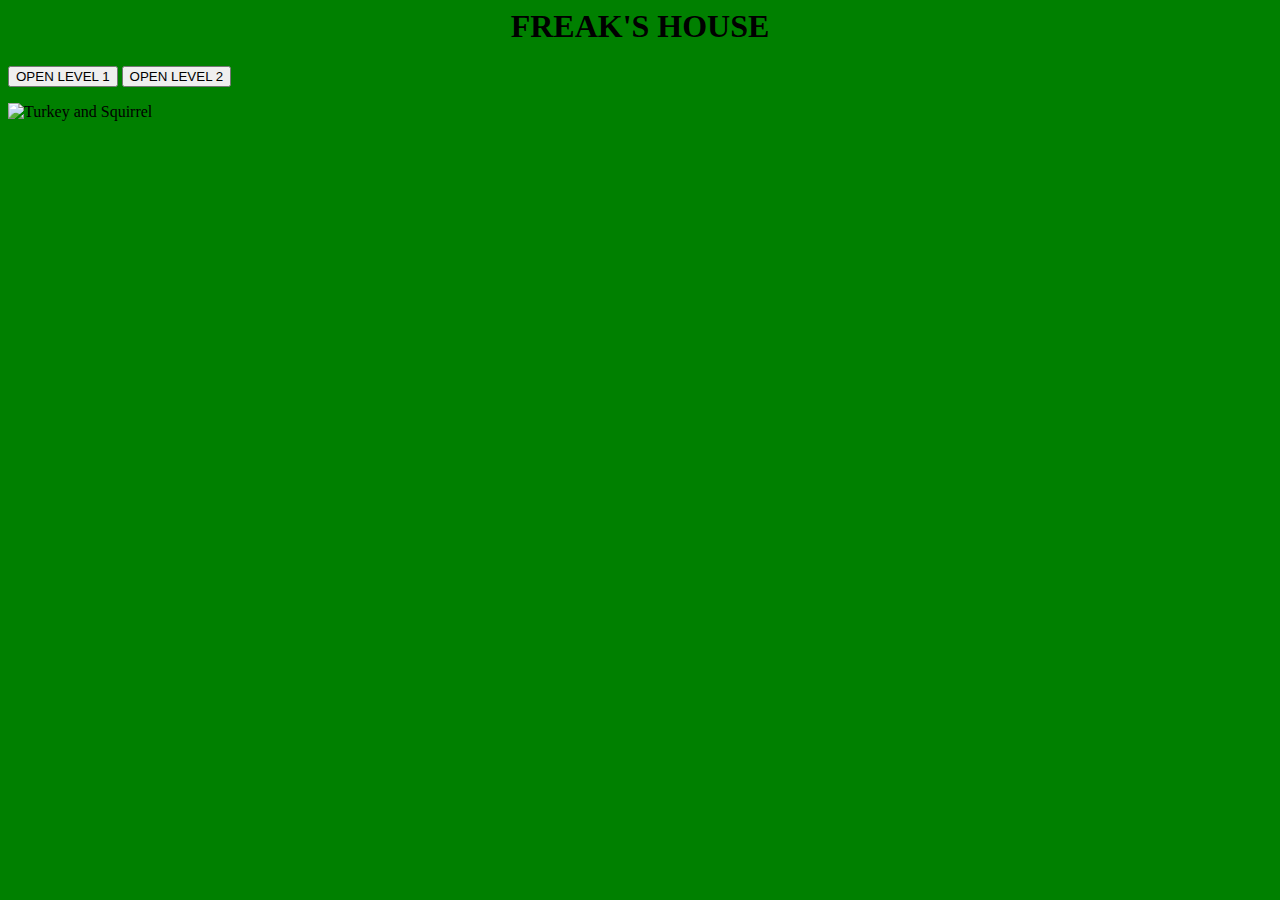
==== FH/index.html @ ef025446 "Add files via upload" ====
</head> <body style="background-color:green;">

<!DOCTYPE html>
<html>
<head>
  <meta charset="UTF-8">
  <meta name="viewport" content="width=device-width" />
  <title>FREAK'S HOUSE</title>
  <link rel="stylesheet" href="style.css" />
</head>
<body>

<html>
<head>
<style>

h1 {text-align: center;}
h3 {text-align: center;}
h2 {text-align: center;}
bold {text-align: center;}
div {text-align: center;}
</style>
</head>
<body>
</div>

<div class="header">
<h1>FREAK'S HOUSE</h1>
<p></p>
</div>

<input type=button onClick="parent.location='1.html'"
 value='OPEN LEVEL 1'>

<input type=button onClick="parent.location='2.html'"
 value='OPEN LEVEL 2'>

</body>
</html>

<p>     </p>
<p>     </p>

<img src="img.WEBP" alt="Turkey and Squirrel">
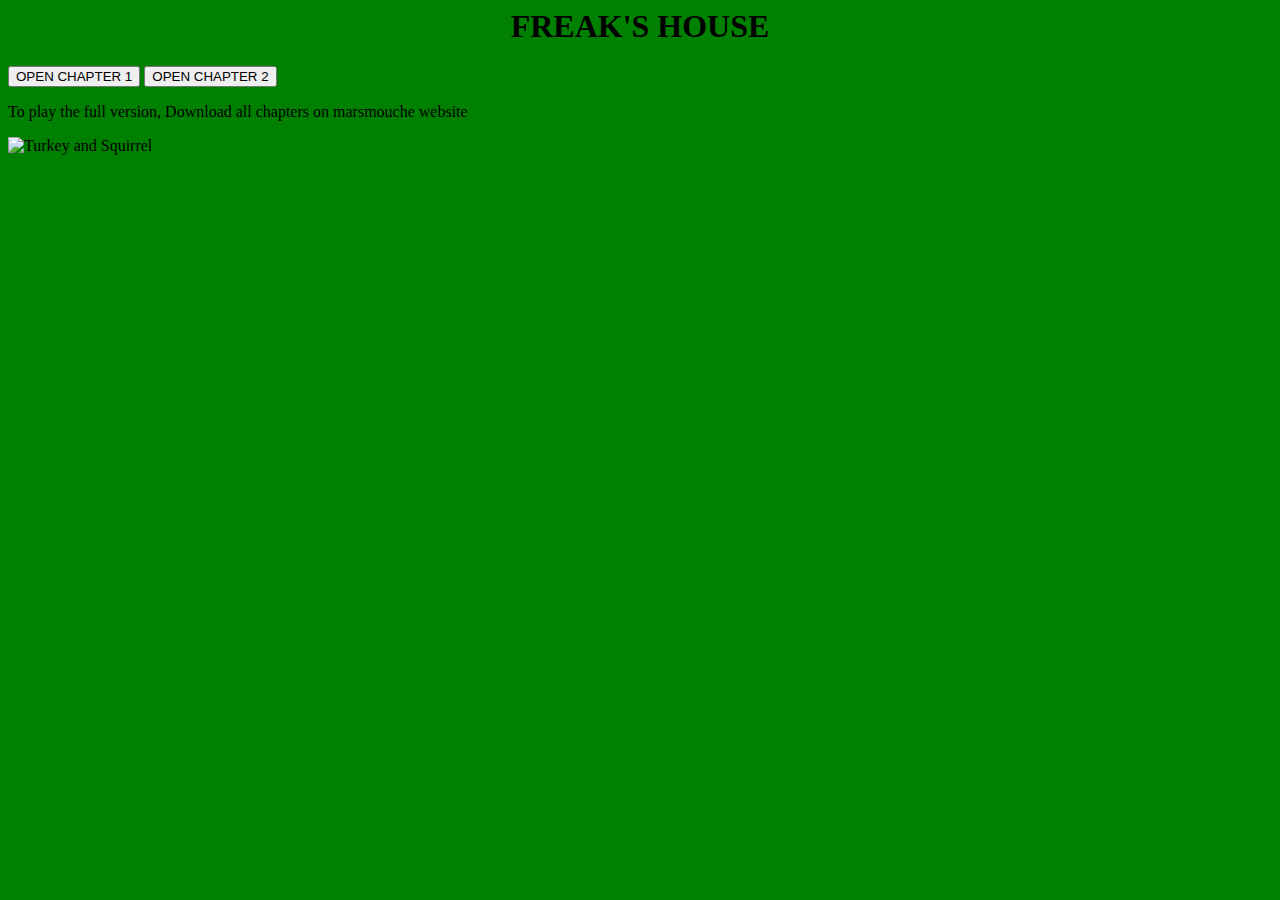
==== commit d9290a54: "Update index.html" ====
--- a/FH/index.html
+++ b/FH/index.html
@@ -30,11 +30,11 @@
 </div>
 
 <input type=button onClick="parent.location='1.html'"
- value='OPEN LEVEL 1'>
+ value='OPEN CHAPTER 1'>
 
 <input type=button onClick="parent.location='2.html'"
- value='OPEN LEVEL 2'>
-
+ value='OPEN CHAPTER 2'>
+ <p>To play the full version, Download all chapters on marsmouche website</p>
 </body>
 </html>
 
